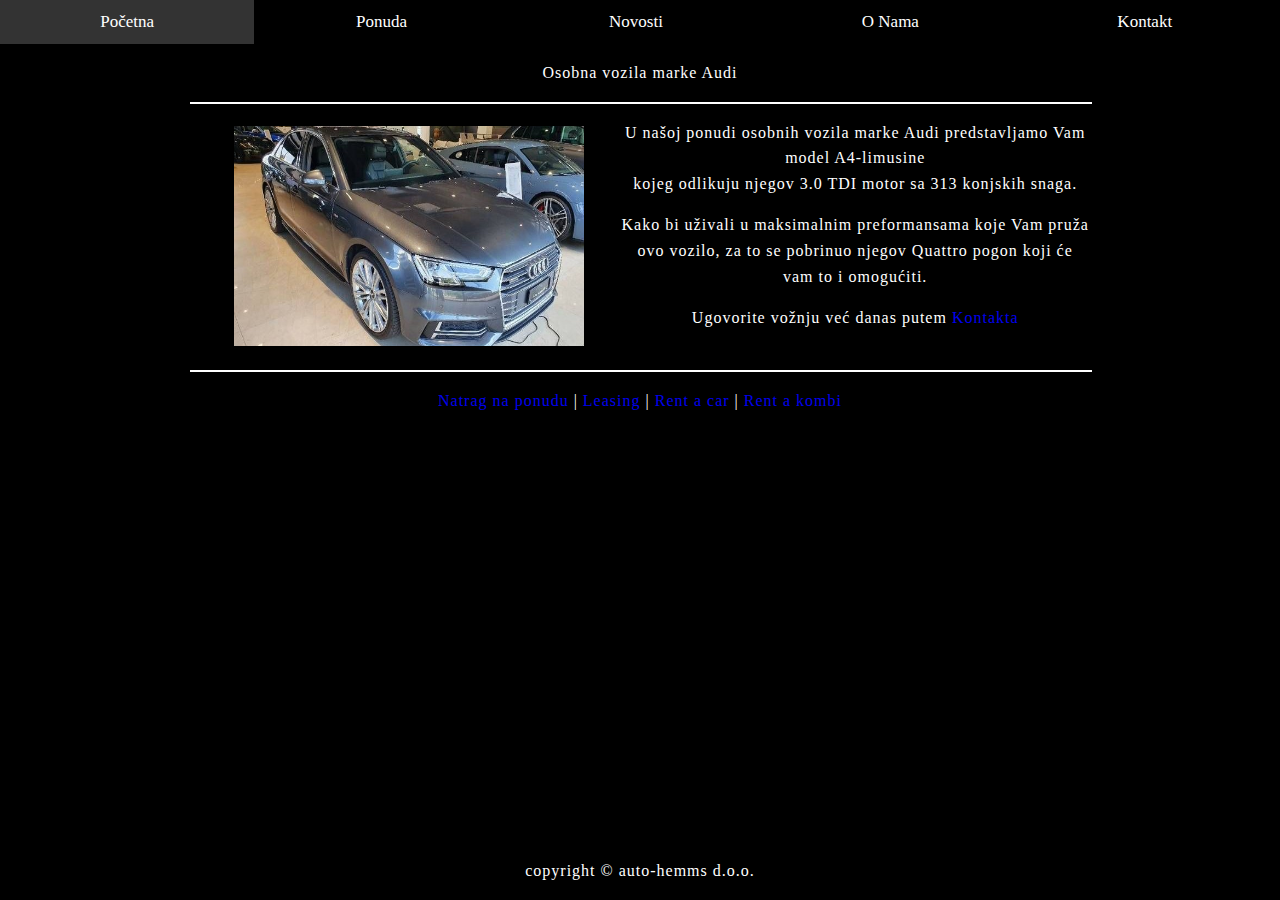
==== audi.html @ 10278e93 "Add files via upload" ====
<!DOCTYPE html>
<html>
<head>
<link rel="stylesheet" href="style.css"> 
<title>Auto Hemms</title>
		<meta http-equiv="content-type" content="text/html; charset=UTF-8">
		<meta name="description" content="opis">
		<meta name="keywords" content="none">
		<meta name="author" content="Mateo Tomac">
		<meta name="viewport" content="width=device-width, initial-scale=1">
</head>
<body>
<header>
<div class="navbar">
	<a href="index.html">Početna</a>
	<a href="ponuda.html">Ponuda</a>
	<a href="novosti.html">Novosti</a>
	<a href="onama.html">O Nama</a>
	<a href="kontakt.html">Kontakt</a>
	</div>
</header>
<div class="container">
<p>Osobna vozila marke Audi</p>
<hr class="hor">
<figure>
<img src="slike/audia4.jpg" width="350px" height="220px"></figure>
<p>U našoj ponudi osobnih vozila marke Audi predstavljamo Vam model A4-limusine<br> kojeg odlikuju njegov 3.0 TDI motor sa 313 konjskih snaga.</p>
<p>Kako bi uživali u maksimalnim  preformansama koje Vam pruža ovo vozilo, za to se pobrinuo njegov Quattro pogon koji će vam to i omogućiti.</p>
<p>Ugovorite vožnju već danas putem <a href="kontakt.html">Kontakta</a></p>
<hr class="hor">
<p><a href="ponuda1.html">Natrag na ponudu</a> | <a href="leasing.html">Leasing</a> | <a href="rentacar.html">Rent a car </a> | <a href="rentakombi.html">Rent a kombi</a></p>
</div>
<footer>
<p>copyright &copy; auto-hemms d.o.o.</p>
</footer>
</body>
</html>
---- style.css ----
body, html,main {
	font-family: "Times New Roman", Times, serif;
	margin: 0;
	font-size: 16px;
	color:white;
	background-color:black;
	text-decoration: none;
        	text-decoration-line: none;
        	text-decoration-style: solid;
        	text-decoration-color: currentcolor;
        	text-decoration-thickness: auto;

}
h4, p {
	line-height:1.6em;
	letter-spacing:1px;
}
.navbar {
  width: 100%;
  background-color:black;
  overflow: auto;
}

.navbar a {
  float: left;
  padding: 12px;
  color: white;
  text-decoration: none;
  font-size: 17px;
  width: 18%; 
  text-align: center;
}

.navbar a:hover {
  background-color: #333;	
}
.contain {
	img width:auto;
	max-width:75em;
    	margin: 0 auto;
        margin-top: 0px;
        margin-right: auto;
        margin-bottom: 0px;
        margin-left: auto;
	color:white;
	font-family: "Times New Roman", Times, serif;
	font-size:16px;
	text-align:center;
	opacity:1.5;
}
.contain p {
	line-height:1.6em;
	letter-spacing:1px;
}
.contain a{
	text-decoration: none;
        	text-decoration-line: none;
        	text-decoration-style: solid;
        	text-decoration-color: white;
        	text-decoration-thickness: auto;	

}
.mapa{
	width:auto;
	
}

.slika{	
	display: block;
	margin-top:0px;
	margin-left:auto;
	margin-right:auto;
	width:350px;
}
.ponuda{
	background:black;
	color:white;
	
}
footer {
	bottom:0px;
	position:fixed;
	width:100%;
   	background-color:black;
   	color: white;
   	text-align:center;
	margin:0px
}
.hor{
	width:900px;
	border:1px solid white;
	
}
.hrc{
	width:1000px;
	margin-top:270px;	
}
.hrt{
	width:1000px;	
}
.container{
	img width:auto;
	max-width:900px;
    	margin: 0 auto;
        margin-top: 0px;
        margin-right: auto;
        margin-bottom: 0px;
        margin-left: auto;
	color:white;
	font-family: "Times New Roman", Times, serif;
	font-size:16px;
	text-align:center;
	opacity:1.5;
}
.container a{
	text-decoration: none;
        	text-decoration-line: none;
        	text-decoration-style: solid;
        	text-decoration-color: white;
        	text-decoration-thickness: auto;
	
}
.container figure{
	margin-top:10px;
	padding: 0.2em;
	float: left;
	width: 38%;
	border: 1px solid black;
	text-align:center;		
}
div.galerija {
  margin-left: 170px;
  float: left;
  width: 200px;
}

div.galerija:hover {
background-color:grey;
  	opacitiy:0.4;
}
div.galerija img {
  	width: 100%;
  	height: auto;
	background-color:grey;
  	opacitiy:0.4;
}
div.desc {
  padding: 15px;
  text-align: center;
}
.column {
  float: left;
  margin-left:90px;
  margin-right:-20px;
  position:center;
  width: 40%;
  margin-top:0px;
  text-align:center;
  border-top:1px solid white;
  border-bottom:1px solid white;
  height: auto;
}
.row:after {
  content: "";
  display: table;
  clear: both;
}

}
input[type=text], input[type=email], select, textarea {
    width: 50%;
    padding: 12px;
    border: 1px solid #ccc;
    border-radius: 4px;
    box-sizing: border-box;
    margin-top: 6px;
    margin-bottom: 16px;
	font-family: 'Oswald', sans-serif;
	font-size: 95%;
}

input[type=submit] {
    display: block;
	background-color: white;
    color: black;
    padding: 12px 20px;
    border: none;
    border-radius: 4px;
    cursor: pointer;
	width: 25%;
}

input[type=submit]:hover {
    background-color:white;

}
label {
	display: block;
	line-height:1.2;
}
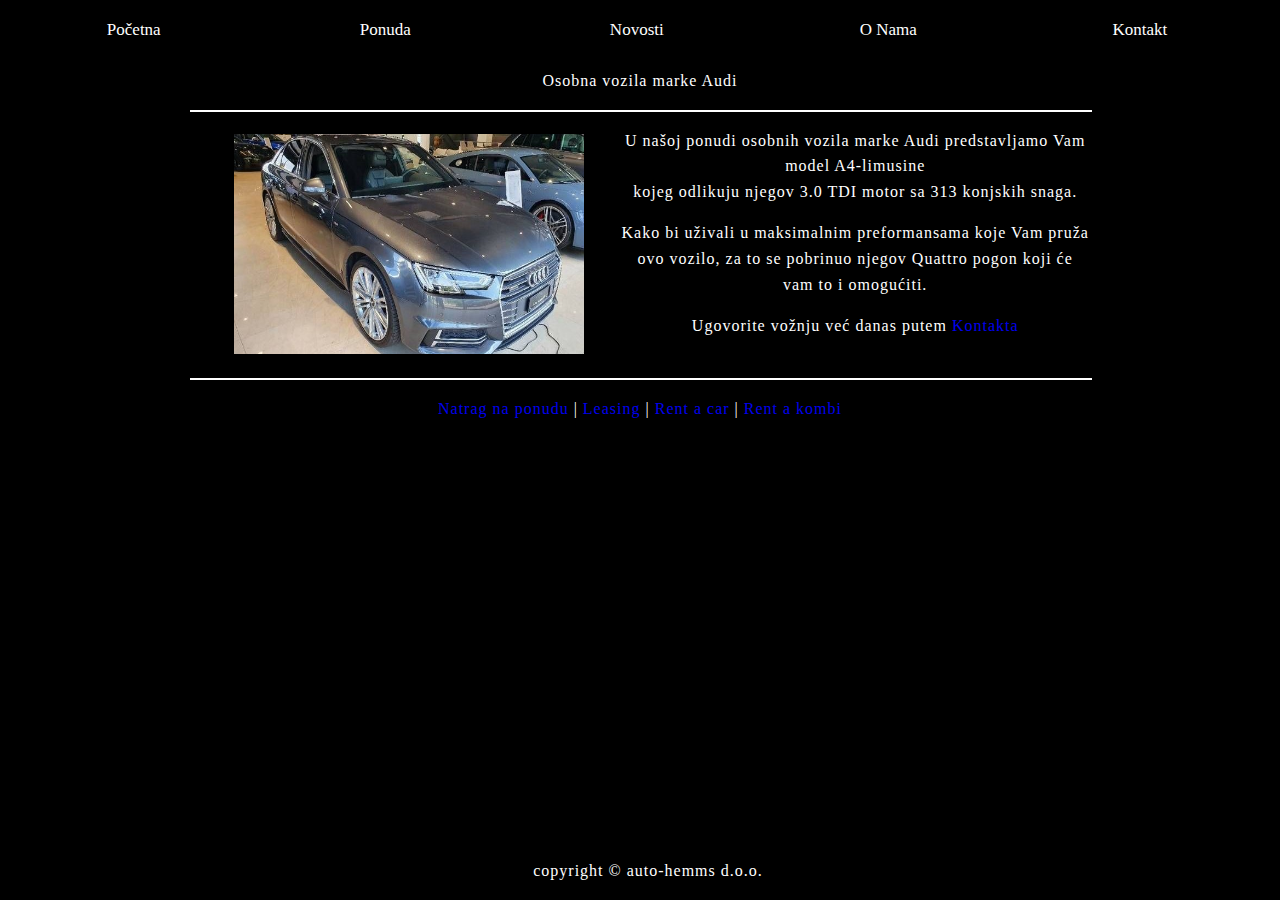
==== commit 71caf17c: "Add files via upload" ====
--- a/audi.html
+++ b/audi.html
@@ -8,6 +8,7 @@
 		<meta name="keywords" content="none">
 		<meta name="author" content="Mateo Tomac">
 		<meta name="viewport" content="width=device-width, initial-scale=1">
+<link rel="shortcut icon" type="image/png" href="slike/favicon.png">
 </head>
 <body>
 <header>
--- a/style.css
+++ b/style.css
@@ -1,5 +1,6 @@
 body, html,main {
-	font-family: "Times New Roman", Times, serif;
+	font-family: "Kollektif";
+	src: url(font/Kollektif.ttf)
 	margin: 0;
 	font-size: 16px;
 	color:white;
